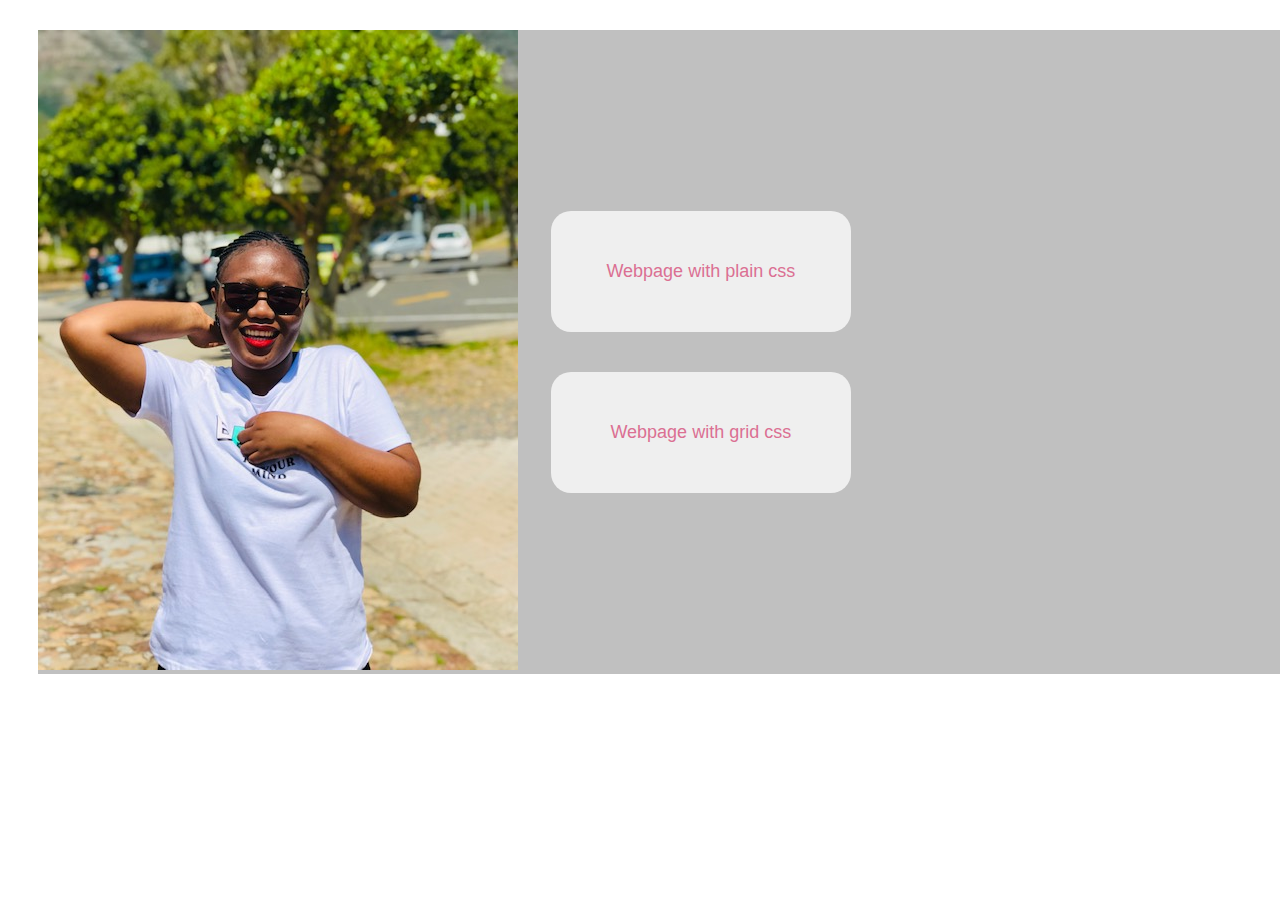
==== index.html @ a7fa7bbb "Updated file structure" ====
<!DOCTYPE html>
<html lang="en">
<head>
    <meta charset="UTF-8">
    <meta http-equiv="X-UA-Compatible" content="IE=edge">
    <meta name="viewport" content="width=device-width, initial-scale=1.0">
    <link rel="stylesheet" href="landing.css">
    <title>my_landing_page</title>


</head>

<body>
    <div class="homepage">
        <div><img src="images/landing-image.jpg" alt=""></div>

        <div class="home1">
        <button>
        <a href="/basic-website/my-webpage.html" class="text"> Webpage with plain css</a>
        </button>
        <br>

        <button>
        <a href="/simplegrid-webpage/my-webpage-grid.html" class="text">Webpage with grid css</a>
        </button></div>


    </div>

</body>

</html>
---- landing.css ----
.homepage{
    display: flex;
    background-color: silver;width: 100%;
    margin: 30px;
}
.home1{
width: 60%;
margin: auto;

}

.text {
    font-size: large;
    font-style: inherit; 
    
}
.home1 button{
    width: 300px;
    padding: 50px;
    border-radius: 20px;
    margin: 20px;
    color: lawngreen;
    border: 0;
    
    


}
a {
    text-decoration: none;
    color: palevioletred;
    
}
@media (max-width: 960px){
.homepage {
    display: flex;
    width: 100%;
    margin: auto;
}
}
@media (max-width: 960px) {
    .homepage img {
        width: 100%;

    }
    /* .home1 { */
        /* width: 100%; */
        /* margin: 100px; */
        /* padding: 50px; */
    }
}
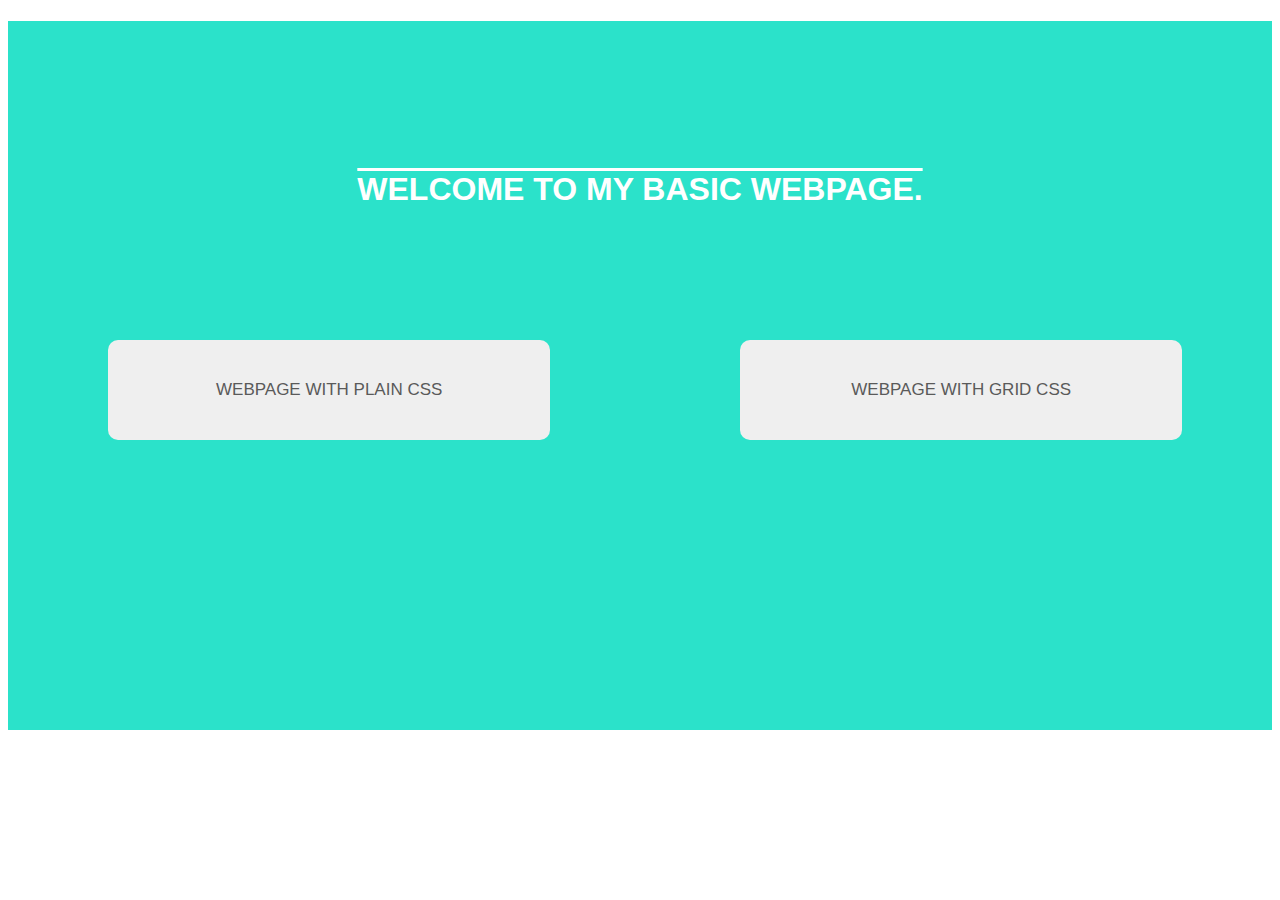
==== commit 76fb09e3: "updates my landing page" ====
--- a/index.html
+++ b/index.html
@@ -11,20 +11,23 @@
 </head>
 
 <body>
+    <div class="page">
+    <h1>Welcome to my Basic Webpage.</h1>
+    
     <div class="homepage">
-        <div><img src="images/landing-image.jpg" alt=""></div>
-
-        <div class="home1">
+ 
+    <div class="home1">
+        <button class="left">
+        <a href="./basic-website/my-webpage.html" class="text"> Webpage with plain css</a>
+        </button>
+    </div>
+    <div class="home1">
         <button>
-        <a href="/basic-website/my-webpage.html" class="text"> Webpage with plain css</a>
-        </button>
-        <br>
-
-        <button>
-        <a href="/simplegrid-webpage/my-webpage-grid.html" class="text">Webpage with grid css</a>
+        <a href="./simplegrid-webpage/my-webpage-grid.html" class="text">Webpage with grid css</a>
         </button></div>
 
 
+    </div>
     </div>
 
 </body>
--- a/landing.css
+++ b/landing.css
@@ -1,51 +1,84 @@
 .homepage{
     display: flex;
-    background-color: silver;width: 100%;
-    margin: 30px;
-}
-.home1{
-width: 60%;
-margin: auto;
-
+    width: 100%;
+    margin: auto;
+    height: 400px
 }
 
 .text {
-    font-size: large;
     font-style: inherit; 
     
 }
+
+.home1 {
+    width: 100%;
+    margin: auto;
+    margin-top: 10px;
+}
+
+.page {
+    background-color: rgb(43, 226, 202);
+}
+
+h1 {
+    text-align: center;
+    font-family: helvetica;
+    padding-top: 150px;
+    padding-bottom: 100px;
+    color: white;
+    text-decoration: overline;
+    text-transform: uppercase;
+}
+
 .home1 button{
-    width: 300px;
-    padding: 50px;
-    border-radius: 20px;
-    margin: 20px;
-    color: lawngreen;
+    width: 70%;
+    padding: 40px;
+    border-radius: 10px;
+    margin: auto;
+    margin-left: 100px;
+    text-transform: uppercase;
+    font-size: 17px;
     border: 0;
-    
-    
+ }
+     
+a {
+    text-decoration: none;
+    color: rgb(90, 90, 90);
+}
+
+@media (max-width: 960px){
+.homepage {
+    display: block;
+    }
+}
 
 
-}
-a {
-    text-decoration: none;
-    color: palevioletred;
-    
-}
-@media (max-width: 960px){
-.homepage {
-    display: flex;
-    width: 100%;
-    margin: auto;
-}
-}
 @media (max-width: 960px) {
     .homepage img {
         width: 100%;
-
     }
-    /* .home1 { */
-        /* width: 100%; */
-        /* margin: 100px; */
-        /* padding: 50px; */
+     .home1 { 
+         width: 90%; 
+         margin: auto;
+         margin-bottom: 20px; 
+         margin-left: 50px;  
     }
 }
+
+@media (max-width: 780px) {
+     .home1 { 
+         width: 100%; 
+         margin: auto;
+         margin-bottom: 20px;  
+         margin-left: 0;
+    }
+}
+
+@media (max-width: 550px){
+    .home1 {
+        width: 100%; 
+         margin: auto;
+         margin-bottom: 20px;
+        margin-left: -50px;
+    }
+}
